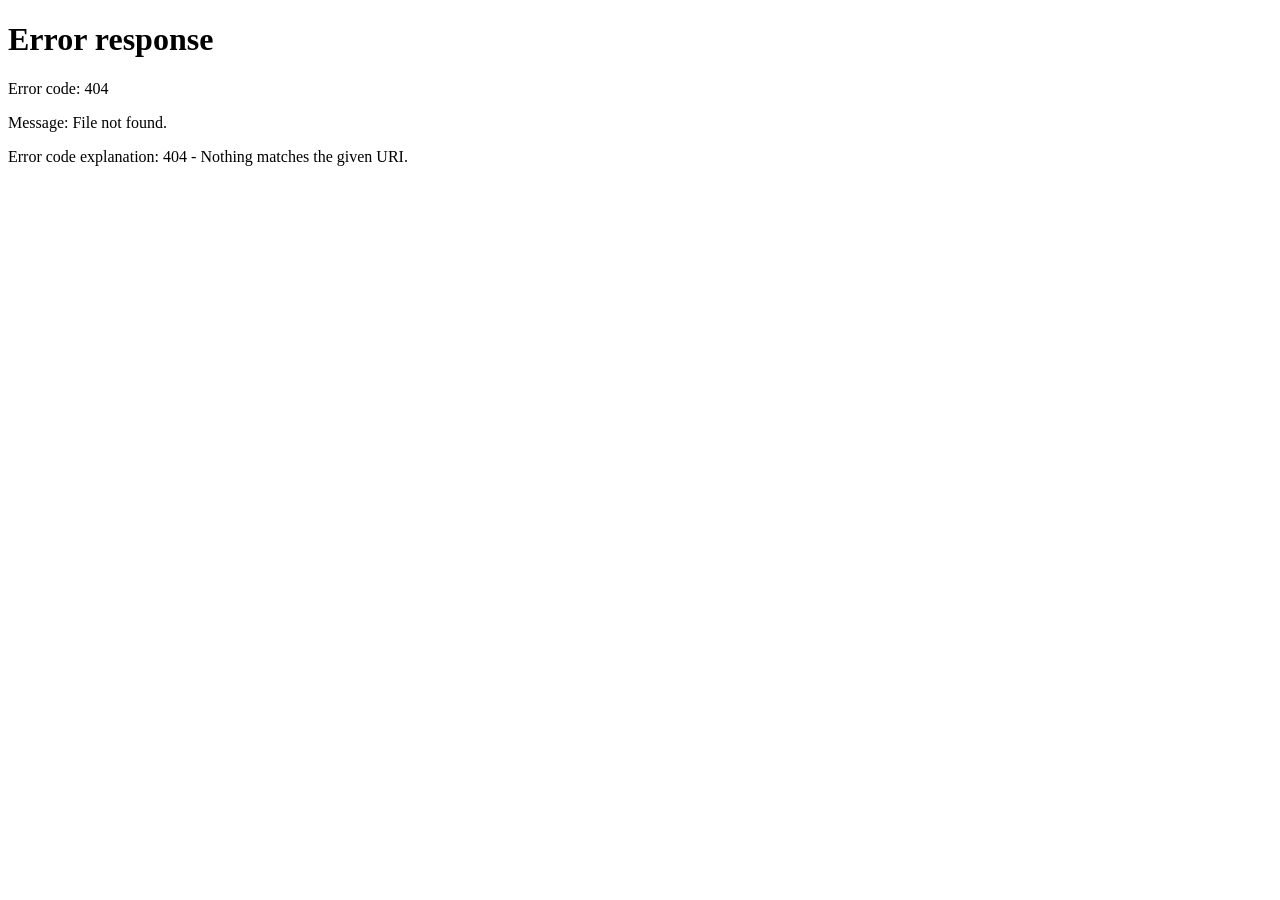
==== frontend/admin/admin.html @ 46a20ae3 "frontend: admin page" ====
<!DOCTYPE html>
<html lang="ru">
<head>
  <meta charset="UTF-8">
  <meta name="viewport" content="width=device-width, initial-scale=1.0">
  <title>Админ-панель - Аналитика новостей</title>
  <link rel="stylesheet" href="../common/common.css">
  <link rel="stylesheet" href="admin.css">
</head>
<body>
  <div class="app">
    <!-- Шапка -->
    <header class="header">
      <div class="container header-container">
        <h1 class="logo">📰 Аналитика новостей</h1>
        <div class="header-right">
          <span id="userRole" class="role-badge"></span>
          <button id="backToMainBtn" class="btn btn-outline">← На главную</button>
          <button id="logoutBtn" class="btn btn-outline">Выйти</button>
        </div>
      </div>
    </header>

    <div class="container main-container">
      <h1 class="page-title">Панель администратора</h1>
      
      <!-- Блок 1: Выдача прав -->
      <div class="admin-section card">
        <h2>👥 Выделить права доступа</h2>
        <div class="form-row">
          <div class="form-group">
            <label for="newLogin">Логин</label>
            <input type="text" id="newLogin" placeholder="Введите логин">
          </div>
          <div class="form-group">
            <label for="newPassword">Пароль</label>
            <input type="password" id="newPassword" placeholder="Введите пароль">
          </div>
          <button id="addUserBtn" class="btn btn-primary" style="align-self: flex-end;">➕ Добавить</button>
        </div>
        <div id="addUserMessage" class="form-message"></div>
      </div>

      <!-- Блок 2: Статистика посещений -->
      <div class="admin-section card">
        <h2>📊 Статистика посещений</h2>
        
        <div class="stats-controls">
          <div class="form-group">
            <label>Интервал</label>
            <select id="visitInterval">
              <option value="day">За день (почасово)</option>
              <option value="week">За неделю</option>
              <option value="month">За месяц</option>
              <option value="custom">Настраиваемый (не более 3 месяцев)</option>
            </select>
          </div>
          
          <div id="customVisitRange" class="form-group hidden">
            <label>Диапазон дат (ДД.ММ.ГГГГ ЧЧ:ММ - ДД.ММ.ГГГГ ЧЧ:ММ)</label>
            <input type="text" id="customVisitDates" placeholder="01.01.2026 00:00 - 31.03.2026 23:59">
          </div>
          
          <div class="form-group">
            <label>Пользователь</label>
            <select id="visitUserSelect">
              <option value="all">Все пользователи</option>
              <option value="search">🔍 Поиск по логину...</option>
            </select>
          </div>
          
          <div id="searchUserGroup" class="form-group hidden">
            <label>Логин пользователя</label>
            <input type="text" id="searchUserLogin" placeholder="Введите логин">
          </div>
          
          <button id="loadVisitStatsBtn" class="btn btn-primary">Применить</button>
        </div>
        
        <div id="visitStatsResult" class="stats-result">
          <div class="empty-state">Выберите параметры и нажмите «Применить»</div>
        </div>
      </div>

      <!-- Блок 3: Статистика новых пользователей -->
      <div class="admin-section card">
        <h2>📈 Статистика новых пользователей</h2>
        
        <div class="stats-controls">
          <div class="form-group">
            <label>Интервал</label>
            <select id="newUsersInterval">
              <option value="day">За день (почасово)</option>
              <option value="week">За неделю</option>
              <option value="month">За месяц</option>
              <option value="custom">Настраиваемый (не более 3 месяцев)</option>
            </select>
          </div>
          
          <div id="customNewUsersRange" class="form-group hidden">
            <label>Диапазон дат (ДД.ММ.ГГГГ ЧЧ:ММ - ДД.ММ.ГГГГ ЧЧ:ММ)</label>
            <input type="text" id="customNewUsersDates" placeholder="01.01.2026 00:00 - 31.03.2026 23:59">
          </div>
          
          <button id="loadNewUsersStatsBtn" class="btn btn-primary">Применить</button>
        </div>
        
        <div id="newUsersStatsResult" class="stats-result">
          <div class="empty-state">Выберите параметры и нажмите «Применить»</div>
        </div>
      </div>

      <!-- Блок 4: Статистика БД -->
      <div class="admin-section card">
        <h2>💾 Статистика базы данных</h2>
        <button id="loadDbStatsBtn" class="btn btn-primary">Загрузить статистику</button>
        
        <div id="dbStatsResult" class="stats-result">
          <div class="empty-state">Нажмите «Загрузить статистику»</div>
        </div>
      </div>
    </div>
  </div>

  <script src="../common/common.js"></script>
  <script src="admin.js"></script>
</body>
</html>
---- frontend/common/common.css ----
/* common.css - глобальные стили */

:root {
  /* Цветовая схема */
  --bg-primary: #FDFBF7;
  --text-primary: #2C2C2C;
  --accent: #C7845B;
  --accent-dark: #B06D47;
  --border-light: #EAE4D8;
  --card-shadow: rgba(0,0,0,0.04);
  --white: #FFFFFF;
  --danger: #D9534F;
  --danger-dark: #C9302C;
  --success: #5CB85C;
}

* {
  margin: 0;
  padding: 0;
  box-sizing: border-box;
}

body {
  background: var(--bg-primary);
  color: var(--text-primary);
  font-family: -apple-system, BlinkMacSystemFont, 'Segoe UI', Roboto, sans-serif;
  line-height: 1.5;
}

.container {
  max-width: 1200px;
  margin: 0 auto;
  padding: 0 20px;
}

/* Кнопки */
.btn {
  display: inline-block;
  padding: 10px 20px;
  border: none;
  border-radius: 8px;
  font-size: 14px;
  font-weight: 500;
  cursor: pointer;
  transition: all 0.2s ease;
}

.btn-primary {
  background: var(--accent);
  color: var(--white);
}
.btn-primary:hover {
  background: var(--accent-dark);
}

.btn-block {
  display: block;
  width: 100%;
}

.btn-outline {
  background: transparent;
  border: 1px solid var(--border-light);
  color: var(--text-primary);
}
.btn-outline:hover {
  background: var(--border-light);
}

/* Карточки */
.card {
  background: var(--white);
  border-radius: 16px;
  padding: 24px;
  box-shadow: 0 4px 12px var(--card-shadow);
  border: 1px solid var(--border-light);
}

/* Формы */
.form-group {
  margin-bottom: 16px;
}

.form-group label {
  display: block;
  font-size: 14px;
  font-weight: 500;
  margin-bottom: 6px;
  color: var(--text-primary);
}

.form-group input {
  width: 100%;
  padding: 10px 12px;
  font-size: 14px;
  border: 1px solid var(--border-light);
  border-radius: 8px;
  background: var(--white);
  transition: border 0.2s;
}
.form-group input:focus {
  outline: none;
  border-color: var(--accent);
}

/* Чекбокс */
.checkbox-label {
  display: flex;
  align-items: center;
  gap: 8px;
  cursor: pointer;
}
.checkbox-label input {
  width: auto;
}

/* Разделители */
hr {
  border: none;
  height: 1px;
  background: var(--border-light);
  margin: 16px 0;
}

/* Заголовки */
h1 {
  font-size: 28px;
  margin-bottom: 8px;
}
h2 {
  font-size: 22px;
  margin-bottom: 16px;
}
h3 {
  font-size: 18px;
  margin-bottom: 12px;
}

/* Уведомления */
.toast {
  position: fixed;
  bottom: 20px;
  right: 20px;
  padding: 12px 20px;
  border-radius: 8px;
  font-size: 14px;
  z-index: 1000;
  animation: slideIn 0.3s ease;
}
.toast-error {
  background: var(--danger);
  color: white;
}
.toast-success {
  background: var(--success);
  color: white;
}

@keyframes slideIn {
  from {
    transform: translateX(100%);
    opacity: 0;
  }
  to {
    transform: translateX(0);
    opacity: 1;
  }
}

/* Утилиты */
.text-center { text-align: center; }
.mt-20 { margin-top: 20px; }
.mb-20 { margin-bottom: 20px; }
.hidden { display: none; }
---- frontend/admin/admin.css ----
/* admin.css */

.page-title {
  font-size: 24px;
  margin-bottom: 24px;
  padding-bottom: 12px;
  border-bottom: 2px solid var(--accent);
  display: inline-block;
}

.admin-section {
  margin-bottom: 32px;
}

.admin-section h2 {
  font-size: 18px;
  margin-bottom: 20px;
  color: var(--accent);
}

.form-row {
  display: flex;
  gap: 16px;
  align-items: flex-end;
}

.form-row .form-group {
  flex: 1;
  margin-bottom: 0;
}

.form-message {
  margin-top: 12px;
  font-size: 14px;
}

.stats-controls {
  display: flex;
  flex-wrap: wrap;
  gap: 16px;
  align-items: flex-end;
  margin-bottom: 24px;
  padding-bottom: 16px;
  border-bottom: 1px solid var(--border-light);
}

.stats-controls .form-group {
  margin-bottom: 0;
  min-width: 180px;
}

.stats-controls select,
.stats-controls input {
  min-width: 200px;
}

.stats-result {
  margin-top: 20px;
  padding: 16px;
  background: var(--bg-primary);
  border-radius: 12px;
  border: 1px solid var(--border-light);
  min-height: 200px;
}

.stats-result .empty-state {
  text-align: center;
  padding: 40px;
  opacity: 0.6;
}

.db-stats-card {
  display: grid;
  grid-template-columns: repeat(3, 1fr);
  gap: 16px;
  text-align: center;
}

.db-stat-item {
  padding: 16px;
  background: var(--white);
  border-radius: 12px;
  border: 1px solid var(--border-light);
}

.db-stat-value {
  font-size: 28px;
  font-weight: 700;
  color: var(--accent);
}

.db-stat-label {
  font-size: 13px;
  margin-top: 8px;
  opacity: 0.7;
}

.hidden {
  display: none;
}

/* Для графика (заглушка) */
.stats-graph-placeholder {
  text-align: center;
  padding: 40px;
  background: var(--white);
  border-radius: 12px;
  color: var(--text-primary);
  opacity: 0.7;
}

@media (max-width: 768px) {
  .form-row {
    flex-direction: column;
  }
  
  .stats-controls {
    flex-direction: column;
    align-items: stretch;
  }
  
  .db-stats-card {
    grid-template-columns: 1fr;
  }
}
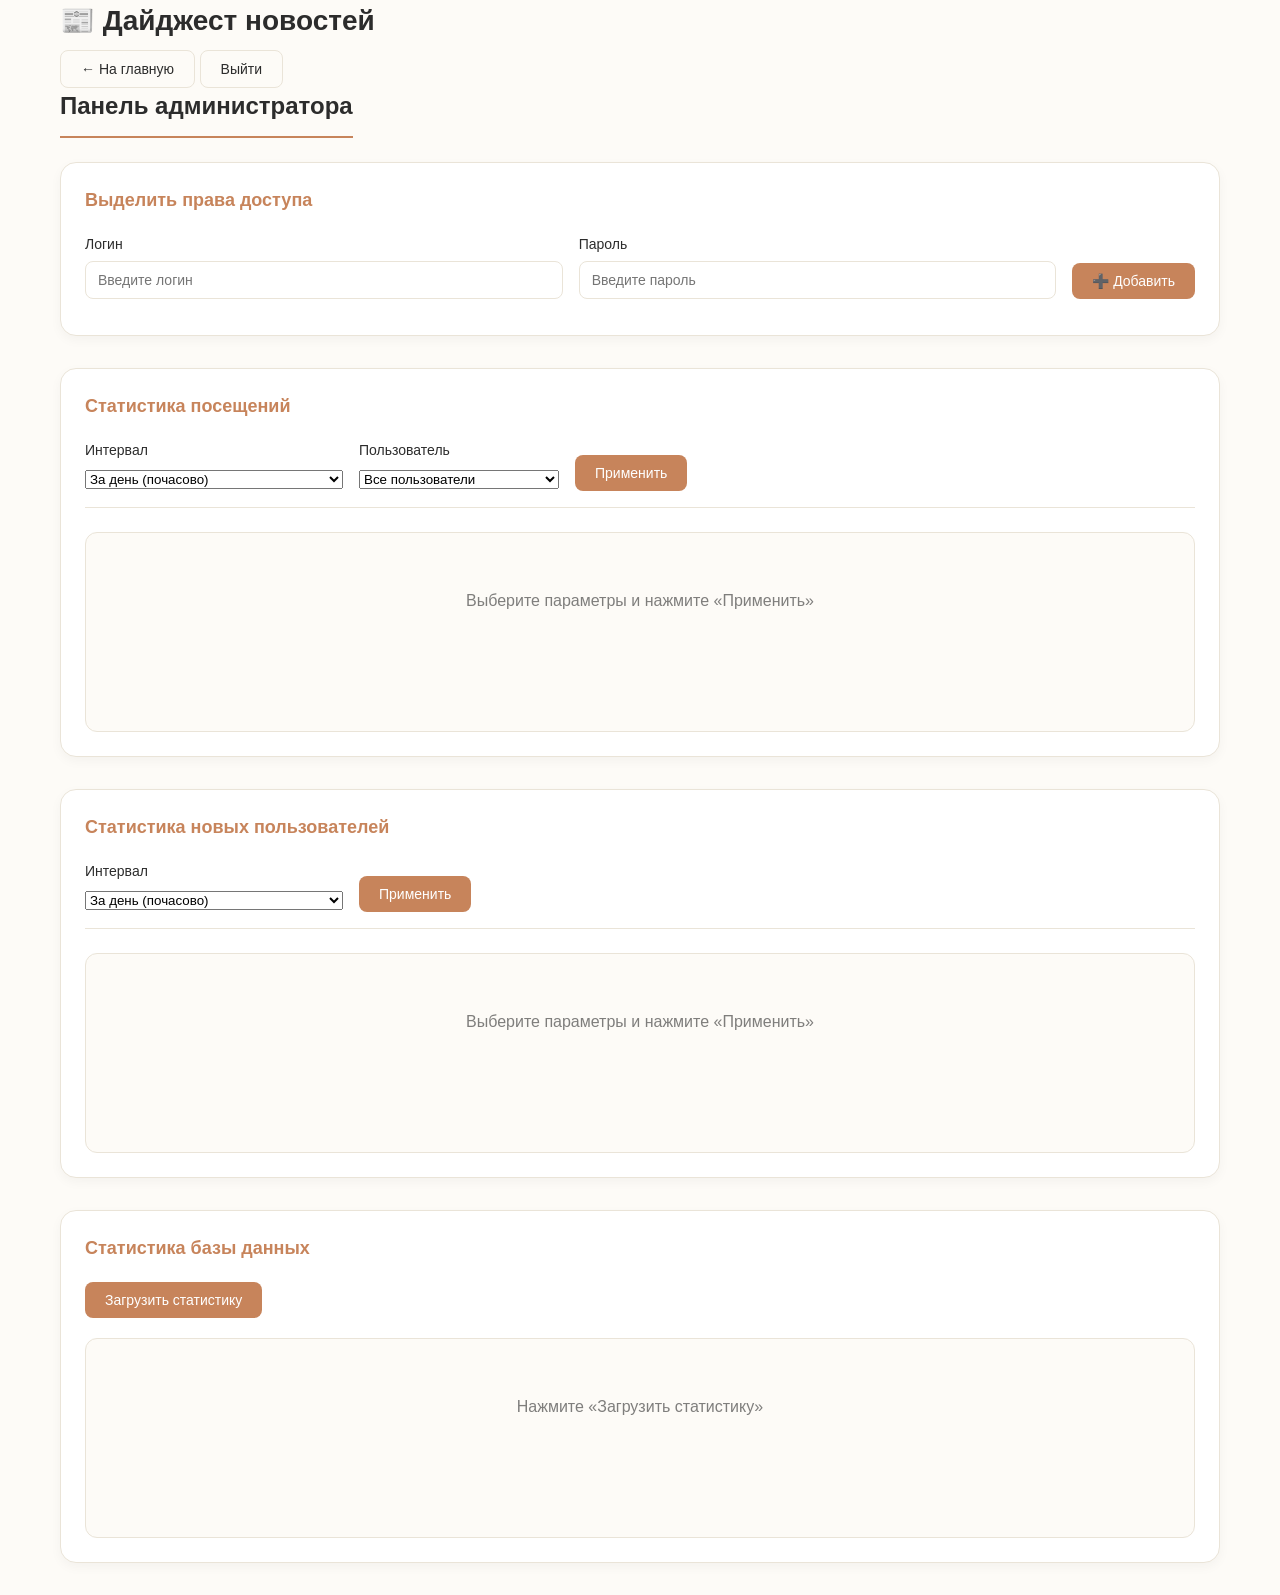
==== commit f08b8e8c: "full: parser, clusters map and chronology fixes; chronologu is not completed" ====
--- a/frontend/admin/admin.html
+++ b/frontend/admin/admin.html
@@ -3,7 +3,7 @@
 <head>
   <meta charset="UTF-8">
   <meta name="viewport" content="width=device-width, initial-scale=1.0">
-  <title>Админ-панель - Аналитика новостей</title>
+  <title>Админ-панель - Дайджест новостей</title>
   <link rel="stylesheet" href="../common/common.css">
   <link rel="stylesheet" href="admin.css">
 </head>
@@ -12,7 +12,7 @@
     <!-- Шапка -->
     <header class="header">
       <div class="container header-container">
-        <h1 class="logo">📰 Аналитика новостей</h1>
+        <h1 class="logo">📰 Дайджест новостей</h1>
         <div class="header-right">
           <span id="userRole" class="role-badge"></span>
           <button id="backToMainBtn" class="btn btn-outline">← На главную</button>
@@ -26,7 +26,7 @@
       
       <!-- Блок 1: Выдача прав -->
       <div class="admin-section card">
-        <h2>👥 Выделить права доступа</h2>
+        <h2>Выделить права доступа</h2>
         <div class="form-row">
           <div class="form-group">
             <label for="newLogin">Логин</label>
@@ -43,7 +43,7 @@
 
       <!-- Блок 2: Статистика посещений -->
       <div class="admin-section card">
-        <h2>📊 Статистика посещений</h2>
+        <h2>Статистика посещений</h2>
         
         <div class="stats-controls">
           <div class="form-group">
@@ -84,7 +84,7 @@
 
       <!-- Блок 3: Статистика новых пользователей -->
       <div class="admin-section card">
-        <h2>📈 Статистика новых пользователей</h2>
+        <h2>Статистика новых пользователей</h2>
         
         <div class="stats-controls">
           <div class="form-group">
@@ -112,7 +112,7 @@
 
       <!-- Блок 4: Статистика БД -->
       <div class="admin-section card">
-        <h2>💾 Статистика базы данных</h2>
+        <h2>Статистика базы данных</h2>
         <button id="loadDbStatsBtn" class="btn btn-primary">Загрузить статистику</button>
         
         <div id="dbStatsResult" class="stats-result">
@@ -122,7 +122,8 @@
     </div>
   </div>
 
-  <script src="../common/common.js"></script>
-  <script src="admin.js"></script>
+  <script src="https://cdn.plot.ly/plotly-2.32.0.min.js"></script>
+  <script src="../common/common.js?v=3"></script>
+  <script src="admin.js?v=3"></script>
 </body>
 </html>
